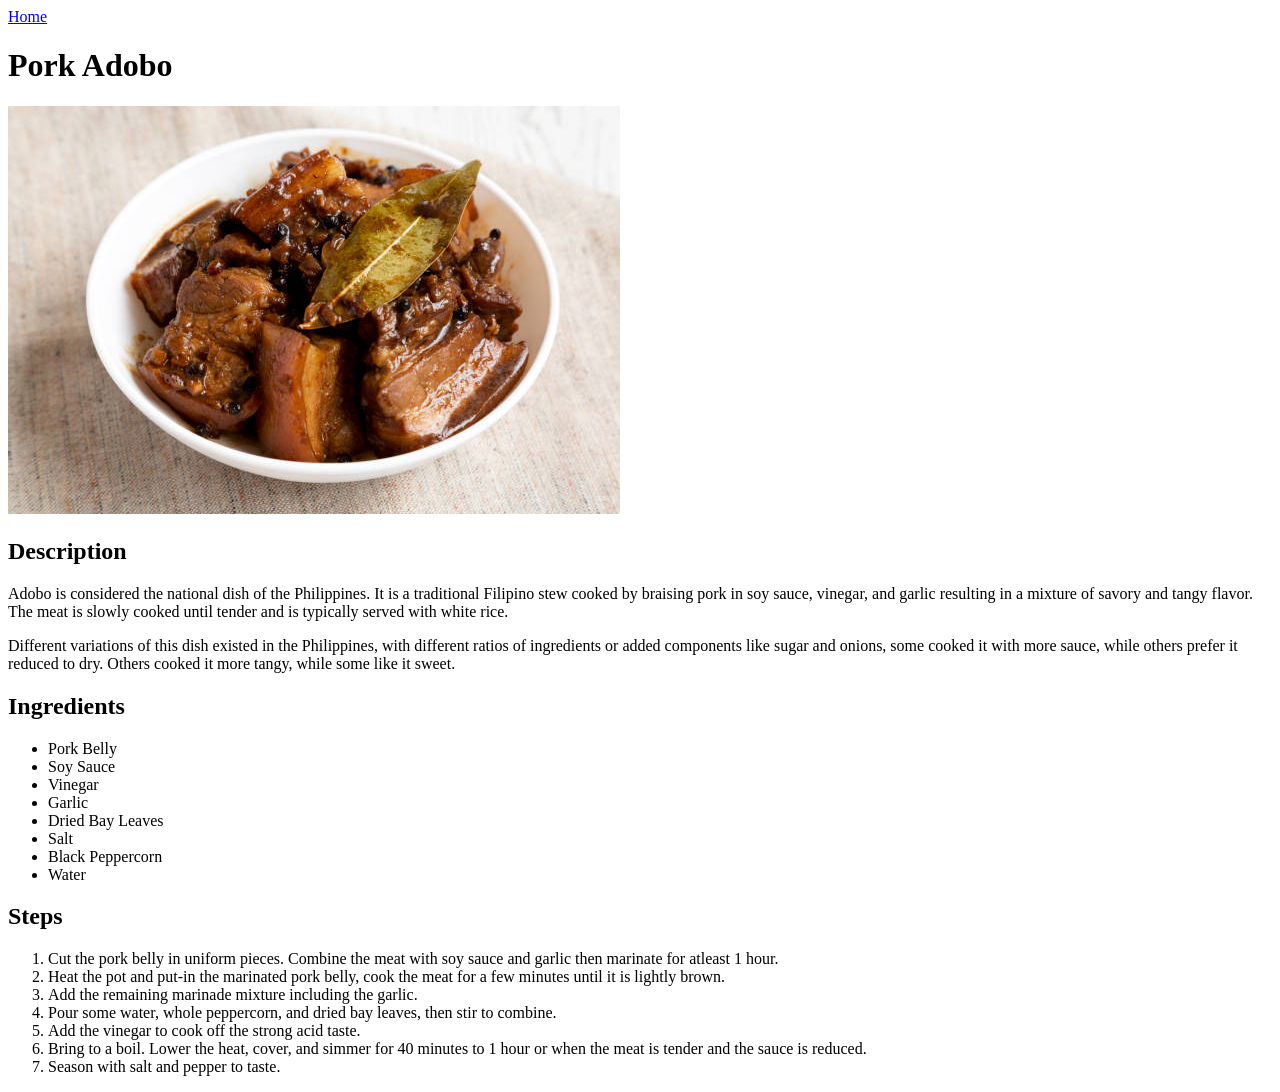
==== recipes/adobo.html @ c8616854 "Add the home page and the first recipe page Created the index page, inside I put a heading and creat" ====
<!DOCTYPE html>
<html lang="en">
    <head>
        <meta charset="UTF-8">
        <title>Adobo Recipe</title>
    </head>
    <body>
        <a href="../index.html">Home</a>
        <h1>Pork Adobo</h1>
        <img src="../pork-adobo.jpg">

        <h2>Description</h2>
        <p>Adobo is considered the national dish of the Philippines. It is a traditional Filipino stew cooked by braising pork in soy sauce, vinegar, and garlic
            resulting in a mixture of savory and tangy flavor. The meat is slowly cooked until tender and is typically served with white rice.
        </p>
        <p>Different variations of this dish existed in the Philippines, with different ratios of ingredients or added components like sugar and onions,
            some cooked it with more sauce, while others prefer it reduced to dry. Others cooked it more tangy, while some like it sweet.
        </p>

        <h2>Ingredients</h2>
        <ul>
            <li>Pork Belly</li>
            <li>Soy Sauce</li>
            <li>Vinegar</li>
            <li>Garlic</li>
            <li>Dried Bay Leaves</li>
            <li>Salt</li>
            <li>Black Peppercorn</li>
            <li>Water</li>
        </ul>

        <h2>Steps</h2>
        <ol>
            <li>Cut the pork belly in uniform pieces. Combine the meat with soy sauce and garlic then marinate for atleast 1 hour.</li>
            <li>Heat the pot and put-in the marinated pork belly, cook the meat for a few minutes until it is lightly brown.</li>
            <li>Add the remaining marinade mixture including the garlic.</li>
            <li>Pour some water, whole peppercorn, and dried bay leaves, then stir to combine.</li>
            <li>Add the vinegar to cook off the strong acid taste.</li>
            <li>Bring to a boil. Lower the heat, cover, and simmer for 40 minutes to 1 hour or when the meat is tender and the sauce is reduced.</li>
            <li>Season with salt and pepper to taste.</li>
        </ol>

    </body>
</html>
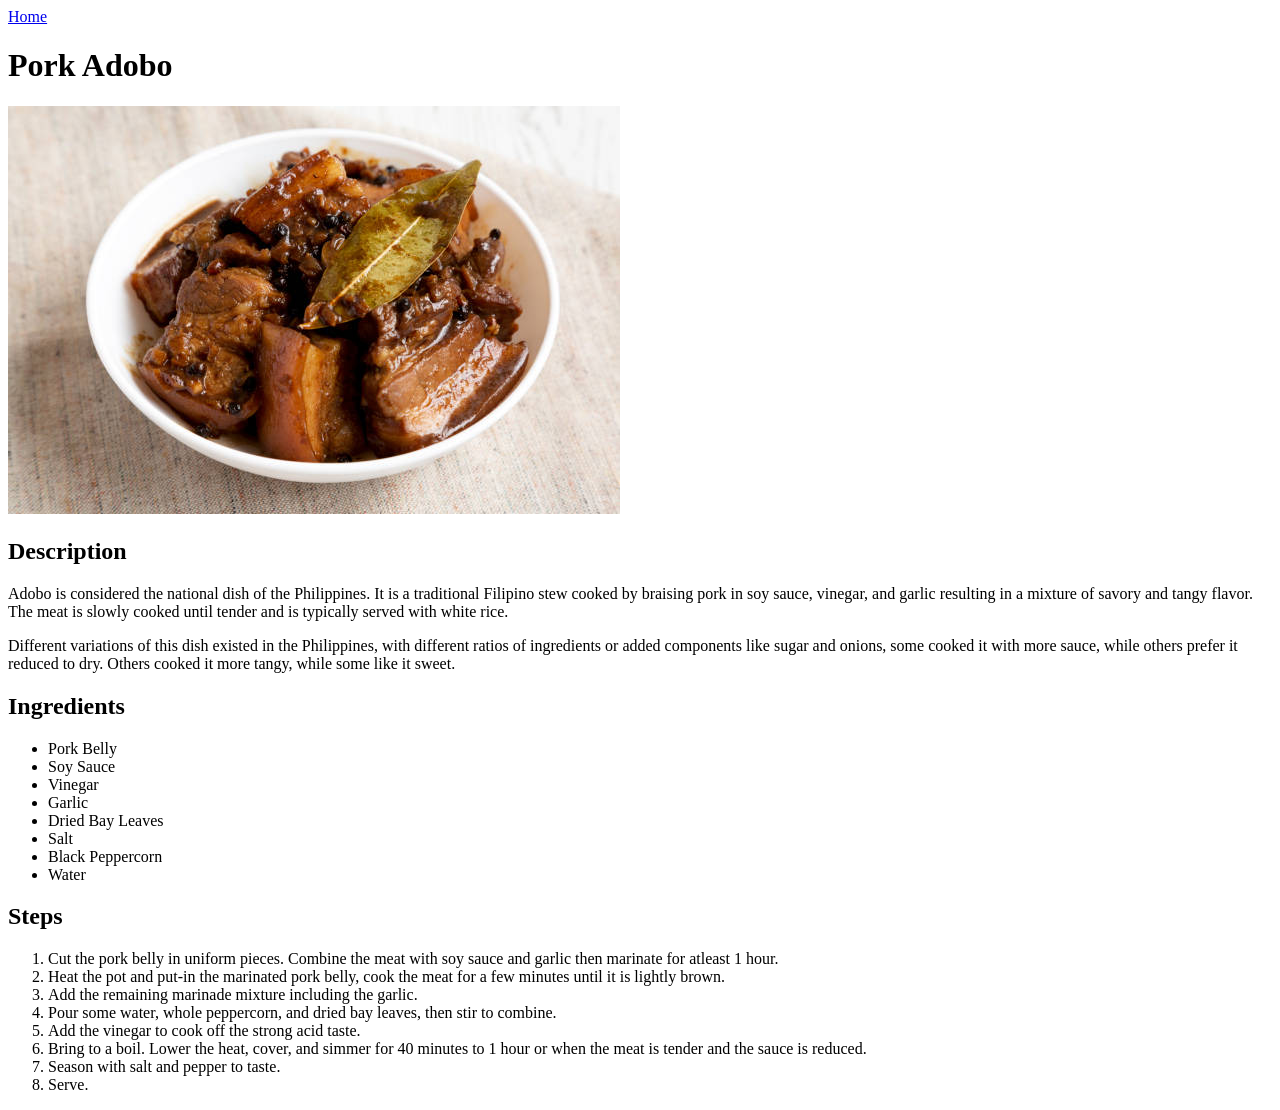
==== commit d2926c7b: "Add an image folder and the second recipe page Added an image folder then I move the existing image " ====
--- a/recipes/adobo.html
+++ b/recipes/adobo.html
@@ -7,7 +7,7 @@
     <body>
         <a href="../index.html">Home</a>
         <h1>Pork Adobo</h1>
-        <img src="../pork-adobo.jpg">
+        <img src="../images/pork-adobo.jpg">
 
         <h2>Description</h2>
         <p>Adobo is considered the national dish of the Philippines. It is a traditional Filipino stew cooked by braising pork in soy sauce, vinegar, and garlic
@@ -38,6 +38,7 @@
             <li>Add the vinegar to cook off the strong acid taste.</li>
             <li>Bring to a boil. Lower the heat, cover, and simmer for 40 minutes to 1 hour or when the meat is tender and the sauce is reduced.</li>
             <li>Season with salt and pepper to taste.</li>
+            <li>Serve.</li>
         </ol>
 
     </body>
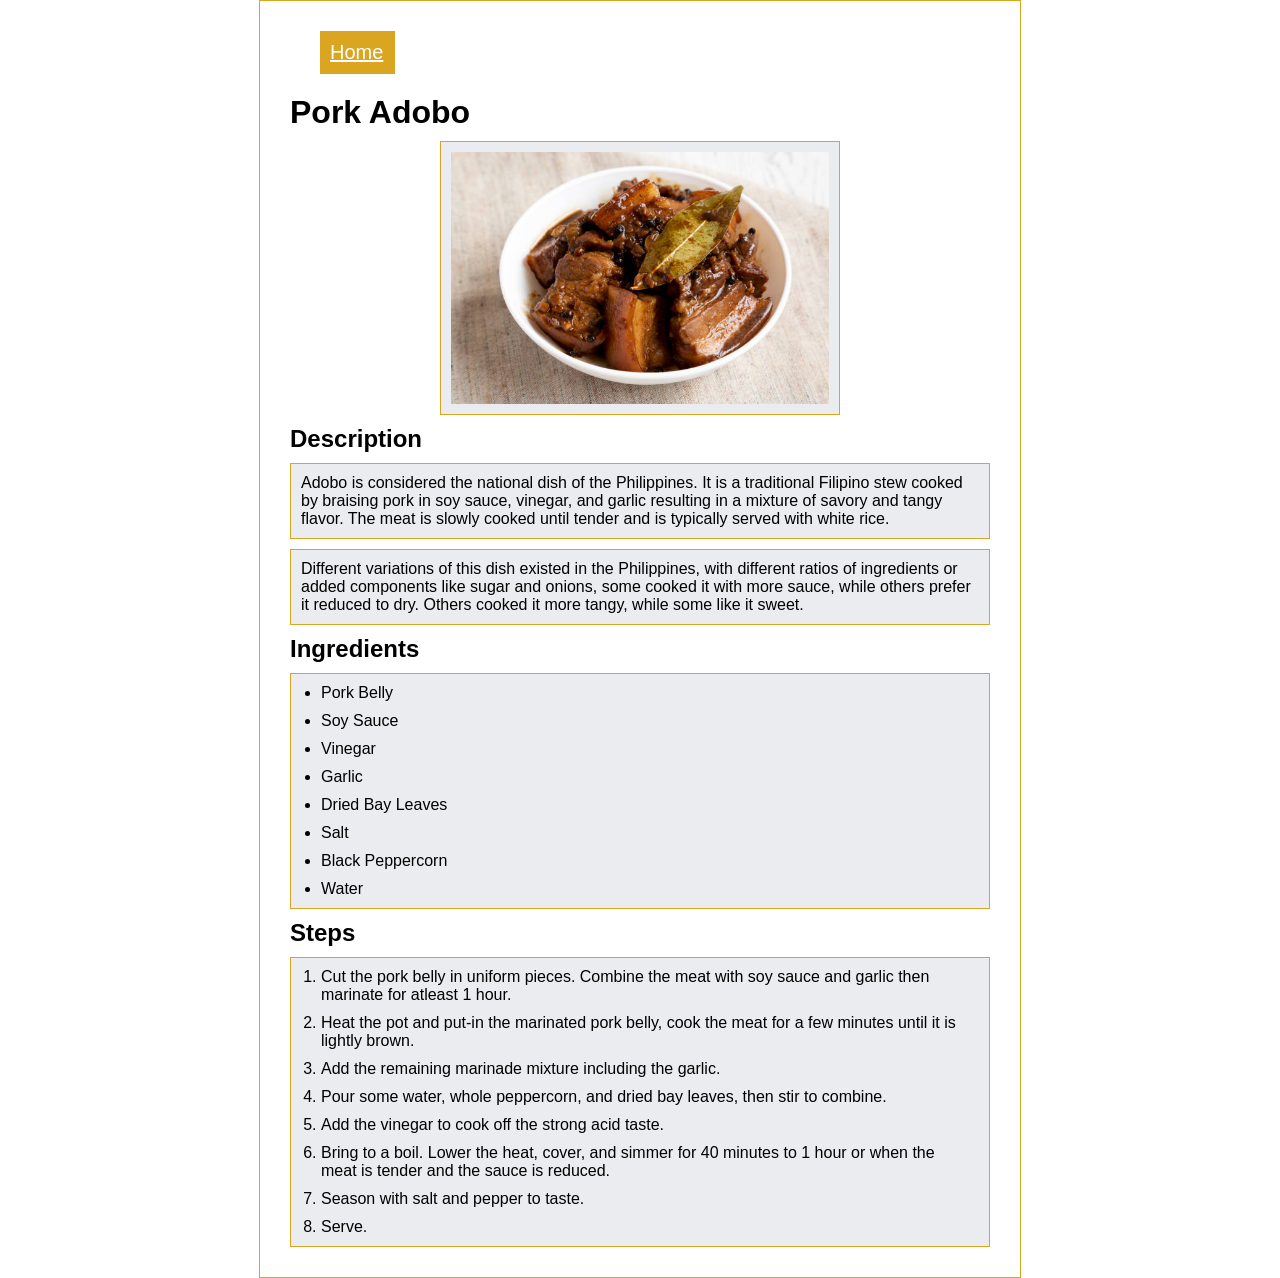
==== commit a708ca31: "Include styling for recipe pages I wanted to make the styling for the recipe pages to be consistent " ====
--- a/recipes/adobo.html
+++ b/recipes/adobo.html
@@ -3,43 +3,43 @@
     <head>
         <meta charset="UTF-8">
         <title>Adobo Recipe</title>
+        <link rel="stylesheet" href="/styles/adobo.css">
     </head>
     <body>
-        <a href="../index.html">Home</a>
-        <h1>Pork Adobo</h1>
-        <img src="../images/pork-adobo.jpg">
+        <a id="home" href="../index.html">Home</a>
+        <h1 id="title">Pork Adobo</h1>
+        <img id="image" src="../images/pork-adobo.jpg">
 
-        <h2>Description</h2>
-        <p>Adobo is considered the national dish of the Philippines. It is a traditional Filipino stew cooked by braising pork in soy sauce, vinegar, and garlic
+        <h2 class="subtitle">Description</h2>
+        <p class="paragraph one">Adobo is considered the national dish of the Philippines. It is a traditional Filipino stew cooked by braising pork in soy sauce, vinegar, and garlic
             resulting in a mixture of savory and tangy flavor. The meat is slowly cooked until tender and is typically served with white rice.
         </p>
-        <p>Different variations of this dish existed in the Philippines, with different ratios of ingredients or added components like sugar and onions,
+        <p class="paragraph two">Different variations of this dish existed in the Philippines, with different ratios of ingredients or added components like sugar and onions,
             some cooked it with more sauce, while others prefer it reduced to dry. Others cooked it more tangy, while some like it sweet.
         </p>
 
-        <h2>Ingredients</h2>
-        <ul>
-            <li>Pork Belly</li>
-            <li>Soy Sauce</li>
-            <li>Vinegar</li>
-            <li>Garlic</li>
-            <li>Dried Bay Leaves</li>
-            <li>Salt</li>
-            <li>Black Peppercorn</li>
-            <li>Water</li>
+        <h2 class="subtitle">Ingredients</h2>
+        <ul class="container">
+            <li class="item">Pork Belly</li>
+            <li class="item">Soy Sauce</li>
+            <li class="item">Vinegar</li>
+            <li class="item">Garlic</li>
+            <li class="item">Dried Bay Leaves</li>
+            <li class="item">Salt</li>
+            <li class="item">Black Peppercorn</li>
+            <li class="item">Water</li>
         </ul>
 
-        <h2>Steps</h2>
-        <ol>
-            <li>Cut the pork belly in uniform pieces. Combine the meat with soy sauce and garlic then marinate for atleast 1 hour.</li>
-            <li>Heat the pot and put-in the marinated pork belly, cook the meat for a few minutes until it is lightly brown.</li>
-            <li>Add the remaining marinade mixture including the garlic.</li>
-            <li>Pour some water, whole peppercorn, and dried bay leaves, then stir to combine.</li>
-            <li>Add the vinegar to cook off the strong acid taste.</li>
-            <li>Bring to a boil. Lower the heat, cover, and simmer for 40 minutes to 1 hour or when the meat is tender and the sauce is reduced.</li>
-            <li>Season with salt and pepper to taste.</li>
-            <li>Serve.</li>
+        <h2 class="subtitle">Steps</h2>
+        <ol class="container">
+            <li class="item">Cut the pork belly in uniform pieces. Combine the meat with soy sauce and garlic then marinate for atleast 1 hour.</li>
+            <li class="item">Heat the pot and put-in the marinated pork belly, cook the meat for a few minutes until it is lightly brown.</li>
+            <li class="item">Add the remaining marinade mixture including the garlic.</li>
+            <li class="item">Pour some water, whole peppercorn, and dried bay leaves, then stir to combine.</li>
+            <li class="item">Add the vinegar to cook off the strong acid taste.</li>
+            <li class="item">Bring to a boil. Lower the heat, cover, and simmer for 40 minutes to 1 hour or when the meat is tender and the sauce is reduced.</li>
+            <li class="item">Season with salt and pepper to taste.</li>
+            <li class="item">Serve.</li>
         </ol>
-
     </body>
 </html>
--- a/styles/adobo.css
+++ b/styles/adobo.css
@@ -0,0 +1,58 @@
+* {
+    margin: 0;
+    padding: 0;
+    font-family: Arial, Helvetica, sans-serif;
+}
+
+body {
+    width: 700px;
+    margin:  0 auto;
+    padding: 30px;
+    border: 1px solid goldenrod;
+}
+
+#home {
+    font-size: 20px;
+    color: white;
+    background-color: goldenrod;
+    padding: 10px;
+    margin: 0 0 20px 30px;
+    display: block;
+    width: 55px;
+}
+
+#title {
+    margin-bottom: 10px;
+}
+
+#image {
+    display: block;
+    box-sizing: border-box;
+    background-color: #ebecef;
+    width: 400px;
+    height: auto;
+    margin: 10px auto;
+    padding: 10px;
+    border: 1px solid goldenrod;
+}
+
+.subtitle {
+    margin: 10px 0;
+}
+
+.paragraph {
+    background-color: #ebecef;
+    padding: 10px;
+    margin-bottom: 10px;
+    border: 1px solid goldenrod;
+}
+
+.container {
+    background-color: #ebecef;
+    padding: 0 30px;
+    border: 1px solid goldenrod;
+}
+
+.item {
+    margin: 10px 0;
+}
